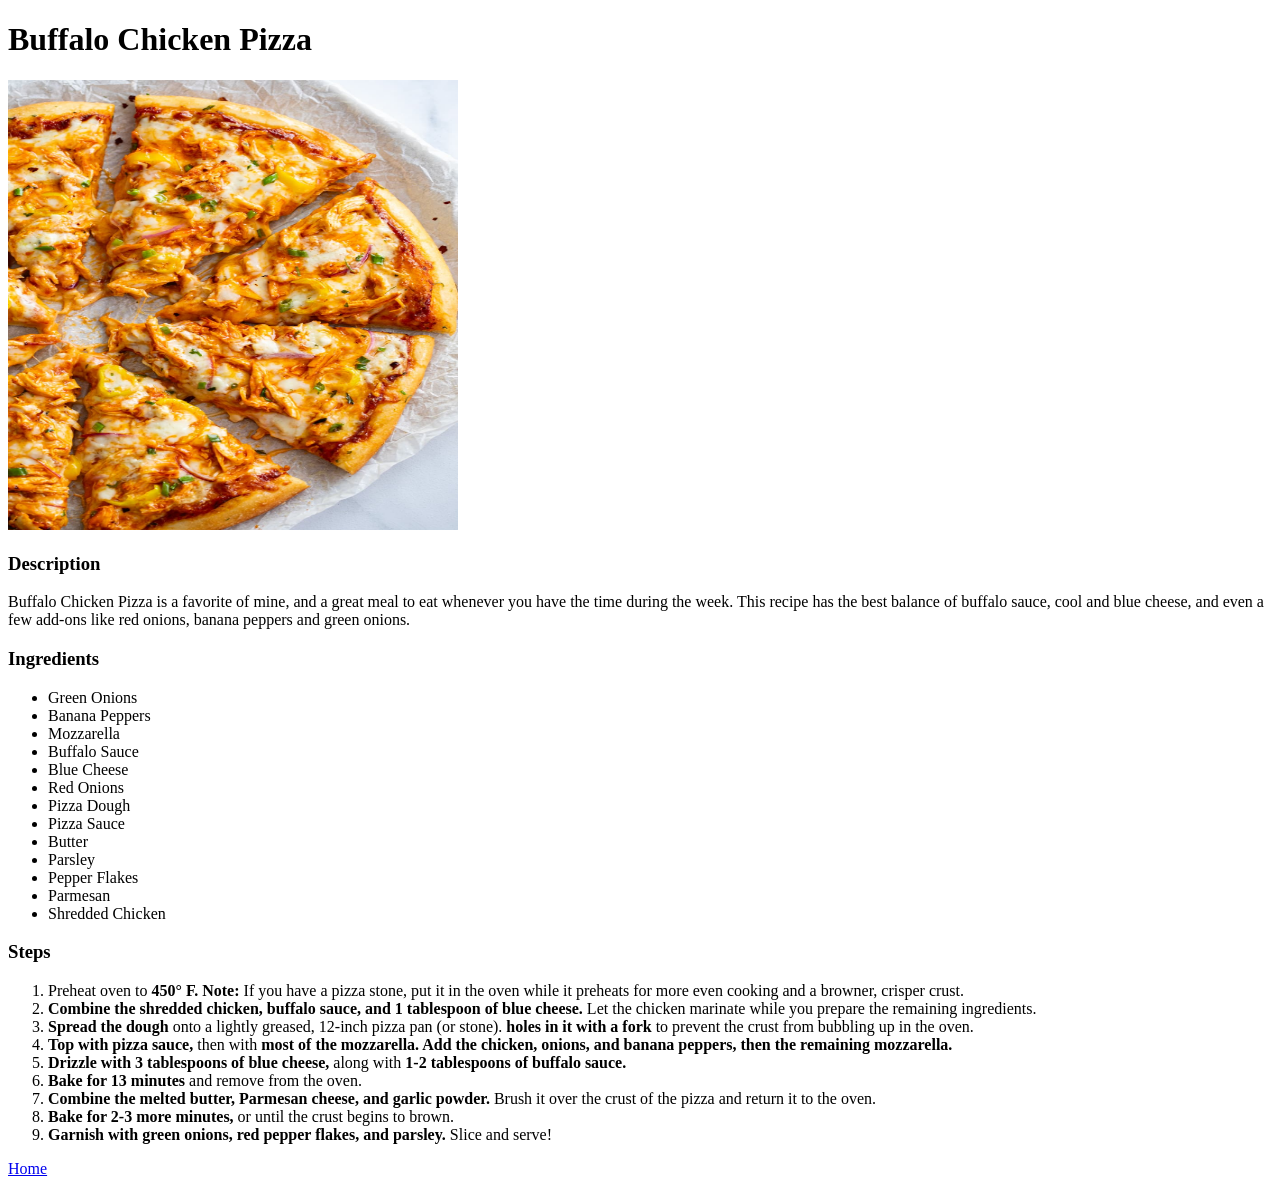
==== recipes/pizza.html @ 02fe8f6a "index.html" ====
<!DOCTYPE html>
<html lang="en">
    <head>
        <meta charset="UTF-8">
        <title></title>
    </head>

    <body>
        <h1>Buffalo Chicken Pizza</h1>
        <img src="pizza.jpg" width="450" height="450">
        <h3>Description</h3>
        <p>Buffalo Chicken Pizza is a favorite of mine, and a great meal to eat whenever you have the time 
            during the week. This recipe has the best balance of buffalo sauce, cool and blue cheese, and even a few 
        add-ons like red onions, banana peppers and green onions.</p>
    <h3>Ingredients</h3>
    <ul>
        <li>Green Onions</li>
        <li>Banana Peppers</li>
        <li>Mozzarella</li>
        <li>Buffalo Sauce</li>
        <li>Blue Cheese</li>
        <li>Red Onions</li>
        <li>Pizza Dough</li>
        <li>Pizza Sauce</li>
        <li>Butter</li>
        <li>Parsley</li>
        <li>Pepper Flakes</li>
        <li>Parmesan</li>
        <li>Shredded Chicken</li>
    </ul>
    <h3>Steps</h3>
    <ol>
        <li>Preheat oven to<strong> 450° F. Note:</strong> If you have a pizza stone, put it in the oven while it preheats for more even cooking and a browner, crisper crust.</li>
        <li> <strong>Combine the shredded chicken, buffalo sauce, and 1 tablespoon of blue cheese.</strong> Let the chicken marinate while you prepare the remaining ingredients.</li>
        <li><strong>Spread the dough</strong> onto a lightly greased, 12-inch pizza pan (or stone). <strong>holes in it with a fork</strong>  to prevent the crust from bubbling up in the oven.</li>
        <li><strong>Top with pizza sauce,</strong> then with <strong>most of the mozzarella. Add the chicken, onions, and banana peppers, then the remaining mozzarella.</strong></li>
        <li><strong>Drizzle with 3 tablespoons of blue cheese,</strong> along with <strong>1-2 tablespoons of buffalo sauce.</strong></li>
        <li><strong>Bake for 13 minutes</strong> and remove from the oven.</li>
        <li><strong>Combine the melted butter, Parmesan cheese, and garlic powder.</strong> Brush it over the crust of the pizza and return it to the oven.</li>
        <li><strong>Bake for 2-3 more minutes,</strong> or until the crust begins to brown.</li>
        <li><strong>Garnish with green onions, red pepper flakes, and parsley.</strong> Slice and serve!</li>
    </ol> 
    <a href="../index.html">Home</a>
    </body>
</html>
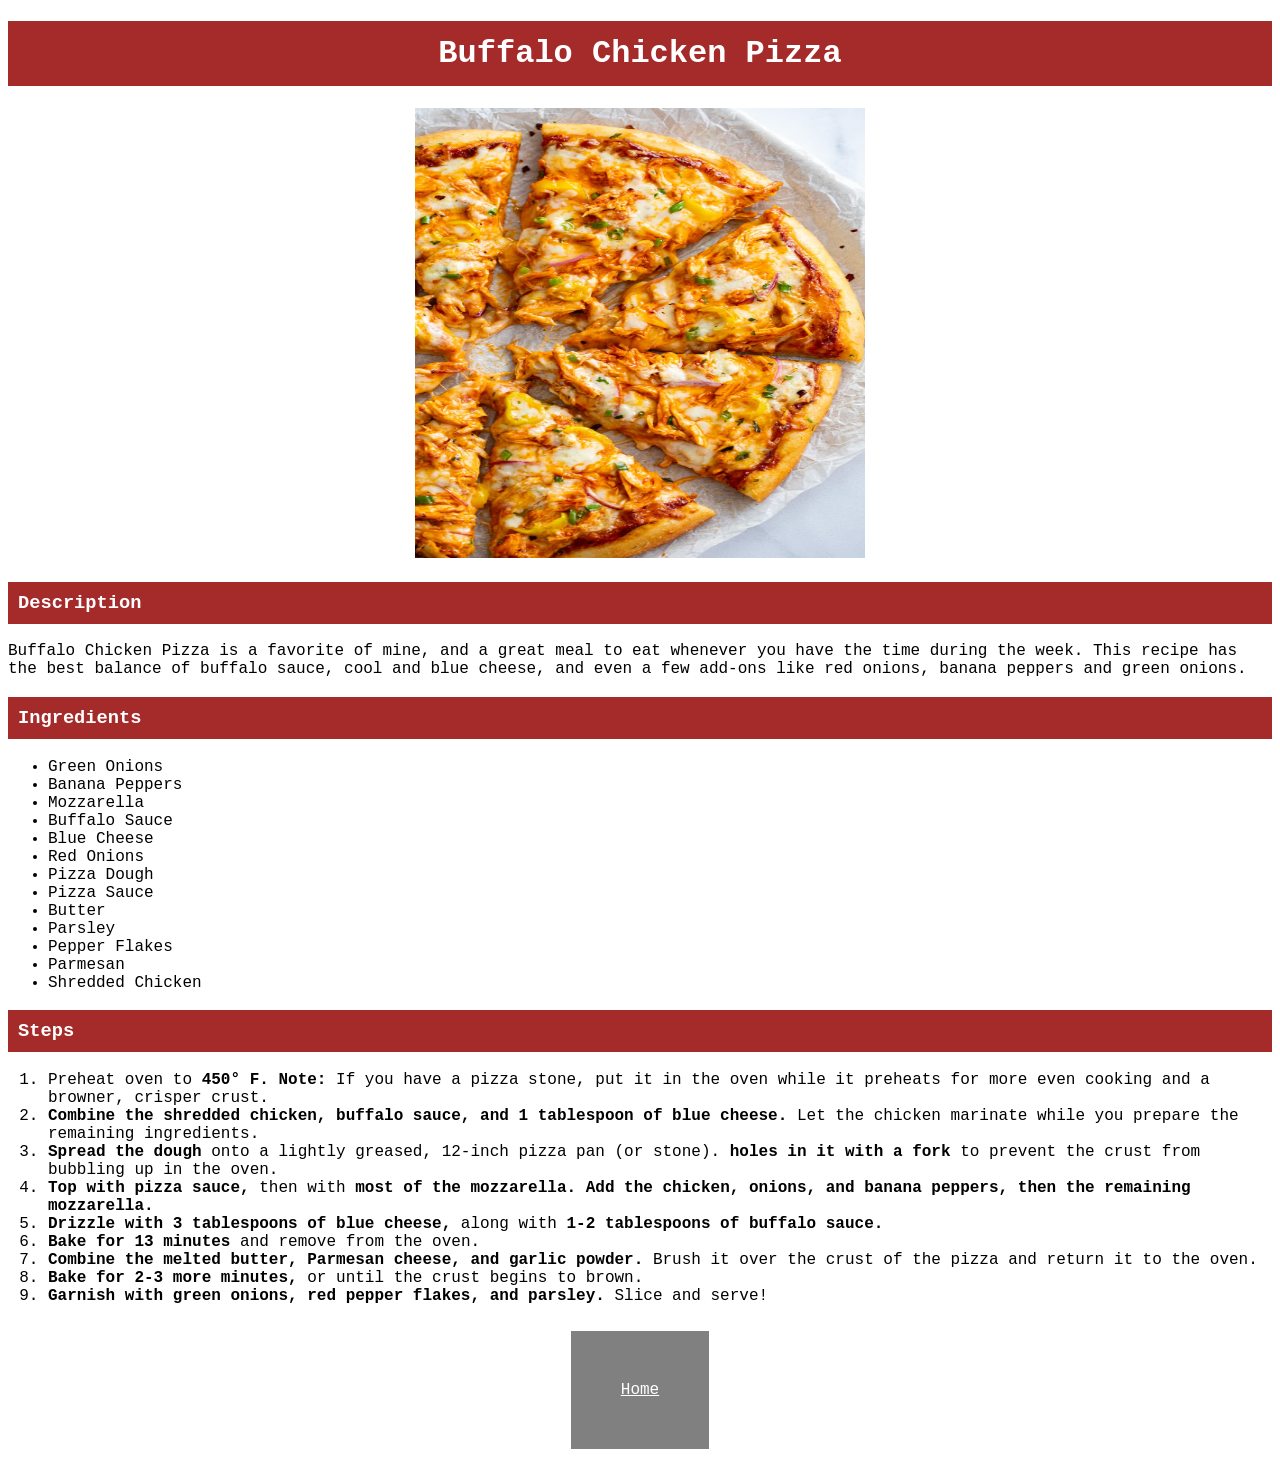
==== commit 9ec95e83: "odin-recipes" ====
--- a/recipes/pizza.html
+++ b/recipes/pizza.html
@@ -3,17 +3,19 @@
     <head>
         <meta charset="UTF-8">
         <title></title>
+        <link rel="stylesheet" href="style.css">
+        <link rel="stylesheet" href="../style.css">
     </head>
 
     <body>
-        <h1>Buffalo Chicken Pizza</h1>
+        <h1 class="h2">Buffalo Chicken Pizza</h1>
         <img src="pizza.jpg" width="450" height="450">
-        <h3>Description</h3>
-        <p>Buffalo Chicken Pizza is a favorite of mine, and a great meal to eat whenever you have the time 
+        <h3 class="sub-heading">Description</h3>
+        <p class="Recipe">Buffalo Chicken Pizza is a favorite of mine, and a great meal to eat whenever you have the time 
             during the week. This recipe has the best balance of buffalo sauce, cool and blue cheese, and even a few 
         add-ons like red onions, banana peppers and green onions.</p>
-    <h3>Ingredients</h3>
-    <ul>
+    <h3 class="sub-heading">Ingredients</h3>
+    <ul class="Recipe">
         <li>Green Onions</li>
         <li>Banana Peppers</li>
         <li>Mozzarella</li>
@@ -28,8 +30,8 @@
         <li>Parmesan</li>
         <li>Shredded Chicken</li>
     </ul>
-    <h3>Steps</h3>
-    <ol>
+    <h3 class="sub-heading">Steps</h3>
+    <ol class="Recipe">
         <li>Preheat oven to<strong> 450° F. Note:</strong> If you have a pizza stone, put it in the oven while it preheats for more even cooking and a browner, crisper crust.</li>
         <li> <strong>Combine the shredded chicken, buffalo sauce, and 1 tablespoon of blue cheese.</strong> Let the chicken marinate while you prepare the remaining ingredients.</li>
         <li><strong>Spread the dough</strong> onto a lightly greased, 12-inch pizza pan (or stone). <strong>holes in it with a fork</strong>  to prevent the crust from bubbling up in the oven.</li>
@@ -40,6 +42,6 @@
         <li><strong>Bake for 2-3 more minutes,</strong> or until the crust begins to brown.</li>
         <li><strong>Garnish with green onions, red pepper flakes, and parsley.</strong> Slice and serve!</li>
     </ol> 
-    <a href="../index.html">Home</a>
+    <a href="../index.html" class="Buffalo">Home</a>
     </body>
 </html>
--- a/style.css
+++ b/style.css
@@ -0,0 +1,34 @@
+body{
+    text-align: center;
+    font-family: 'Courier New', Courier, monospace;
+   
+    
+}
+.h1{
+    background-color: brown;
+    padding: 30px;
+    font-size: 50px;
+    color: White;
+}
+
+.h2{ background-color: brown;
+    color: white;
+    padding: 14px 7px;
+
+}
+.Buffalo{
+    padding: 50px;
+    margin:10px;
+    display: inline-block;
+    background-color: gray;
+    color: white;
+}
+.Recipe{
+    text-align:Left;
+}
+.sub-heading{
+    text-align: left;
+    background-color: brown;
+    color: white;
+    padding: 10px;
+}
